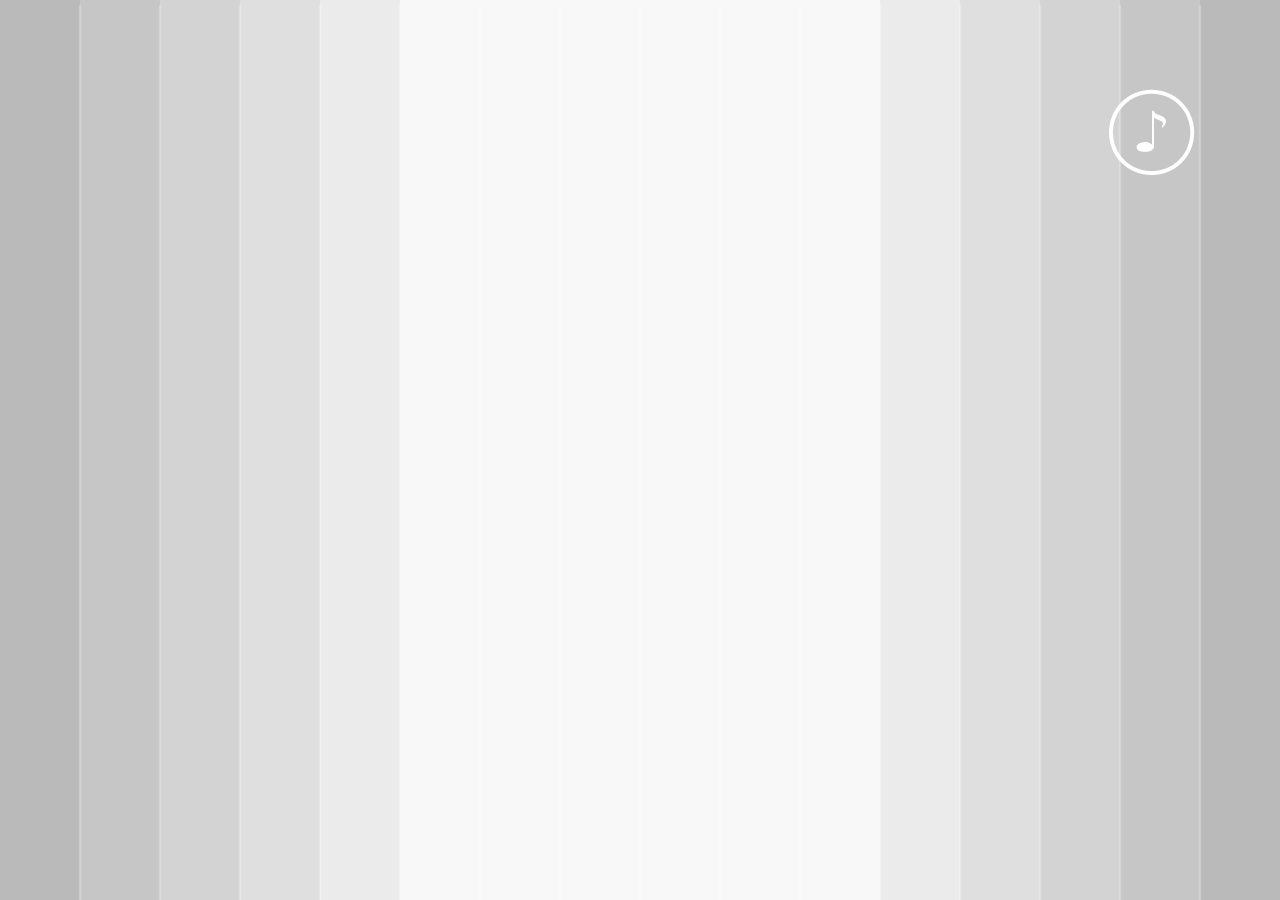
==== 个人简历/index.html @ 53878099 "h5" ====
<!DOCTYPE html>
<html>

<head>
    <meta charset="utf-8" />
    <meta http-equiv="X-UA-Compatible" content="IE=edge">
    <title>个人简历</title>
    <meta name="viewport" content="width=device-width, initial-scale=1">
    <link rel="stylesheet" href="./css/index.css">
    <link rel="stylesheet" href="./css/animate.min.css">
    <link rel="stylesheet" href="./css/iconfont.css">
    <style>

    </style>
</head>
<script>
    let w = document.documentElement.clientWidth || document.body.clientWidth;
    let a = w / 750 * 100;
    document.documentElement.style.fontSize = a + "px";
</script>
<script src="./node_modules/vue/dist/vue.js"></script>

<body>
    <div class="music rotate">
        <i class="iconfont">&#xe61d</i>
        <audio src="https://res1.eqh5.com/o_1csltb09h10nt1snpke4ghg289.mp3"></audio>
    </div>

    <section id="app" class="loginBox" style="display: none;">
        <div class="Picture">
            <img class="topPicture animated bounceIn" src="./images/Fj0uxLMQ_pp1btNDAWhoJd4XMtIG.webp" alt="">
            <img class="bottomPicture animated bounceIn" src="./images/Fj0uxLMQ_pp1btNDAWhoJd4XMtIG.webp" alt="">
            <img class="textTopPicture animated slideInRight" src="./images/FihONrNJcOO0N65-4UZR11dJPigs.webp" alt="">
            <img class="textBottomPicture animated slideInRight" src="./images/FmabZmyGv8pl3DF2ngOfxie10aqt.webp" alt="">
        </div>
        <div>
            <img class="gerenjianli animated heartBeat" src="./images/gerenjianli.webp" alt="">
            <img class="shu animated rollIn" src="./images/shu.webp" alt="">
            <div class="name_text">
                <h4 class="animated slideInRight">李海洋</h4>
                <p class="animated slideInRight">求职意向：web前端开发</p>
            </div>
        </div>
        <div class="photo animated bounceIn">
            <div class="photo_outer">
            </div>
            <img class="img1" src="./images/FlQs2IHNcEAuCP225y83MQRHyqGd.webp" alt="">
            <img class="headPortrait" src="./images/FoN9fnxTQzTiyNblkfLq1WlfQ0k3.webp" alt="">
        </div>
    </section>
    <section id="information" class="information" style="display: none;">
        <div class="Picture">
            <img class="topPicture animated bounceIn" src="./images/Fj0uxLMQ_pp1btNDAWhoJd4XMtIG.webp" alt="">
            <img class="bottomPicture animated bounceIn" src="./images/Fj0uxLMQ_pp1btNDAWhoJd4XMtIG.webp" alt="">
        </div>
        <div class="photo animated bounceIn">
            <div class="photo_outer">
            </div>
            <!-- <img class="img1" src="./images/FlQs2IHNcEAuCP225y83MQRHyqGd.webp" alt=""> -->
            <img class="headPortrait" src="./images/FoN9fnxTQzTiyNblkfLq1WlfQ0k3.webp" alt="">
        </div>
        <div class="headTitle">
            <div class="headTitle_text">
                <h4 class="animated slideInLeft">基本信息</h4>
                <p class="animated slideInLeft">BASIC INFORMATION</p>
                <img src="../images/FpmCHy2sGMIQpOEaEeqeQcrtrQuc.webp" alt="">
                <img class="across" src="./images/FjgffMfd8HKtNxVkKEtRw6tw-Cx6.webp" alt="">
            </div>
            <!-- <img src="../images/FpmCHy2sGMIQpOEaEeqeQcrtrQuc.webp" alt=""> -->
        </div>
        <div class="informationTop animated bounceInDown">
            <span>
                姓名：王小明
            </span>
            <div>
                <span>
                    性别：男
                </span>
            </div>
            <div>
                <span>
                    年龄：23岁
                </span>
            </div>
            <div>
                <span>
                    学历：大专
                </span>
            </div>
        </div>
        <div class="informationCenter">
            <img class="img01 animated bounceInRight" src="./images/Fl_Pl1Nv1rXXjb_l6KRVTz1-RmMP.webp" alt="">
            <img class="img11 animated bounceInRight" src="./images/FqKSRFA9HTBSMktgQ7bg6SIqZqs-.webp" alt="">
            <img class="img12 animated bounceInRight" src="./images/FqKSRFA9HTBSMktgQ7bg6SIqZqs-.webp" alt="">
            <img class="img13 animated bounceInRight" src="./images/FqKSRFA9HTBSMktgQ7bg6SIqZqs-.webp" alt="">
            <img class="img21 animated bounceInRight" src="./images/FjgffMfd8HKtNxVkKEtRw6tw-Cx6.webp" alt="">
            <img class="img22 animated bounceInRight" src="./images/FjgffMfd8HKtNxVkKEtRw6tw-Cx6.webp" alt="">
            <img class="img23 animated bounceInRight" src="./images/FjgffMfd8HKtNxVkKEtRw6tw-Cx6.webp" alt="">
            <img class="img31 animated bounceInLeft" src="./images/FqDRcEFL8uEmRSE-D_0U57Ax72Xp.webp" alt="">
            <img class="img32 animated bounceInLeft" src="./images/FqDRcEFL8uEmRSE-D_0U57Ax72Xp.webp" alt="">
            <img class="img33 animated bounceInLeft" src="./images/FqDRcEFL8uEmRSE-D_0U57Ax72Xp.webp" alt="">

            <div class="animated bounceInDown">
                <span>
                    求职贵公司web开发
                </span>
            </div>
            <div class="animated bounceInDown">
                <span>
                    期望待遇：面议
                </span>
            </div>
            <div class="animated bounceInDown">
                <span>
                    期望地区：北京
                </span>
            </div>
        </div>
        <div class="informationBottom animated bounceInUp">
            <span>
                熟悉语言和框架
            </span>
            <div>
                <span>
                    html、css、vue、<br />jQuery、javaScript、<br />React
                </span>
            </div>
        </div>
    </section>
    <section id="work" class="work" style="display: none;">
        <div class="Picture">
            <img class="topPicture animated bounceIn" src="./images/Fj0uxLMQ_pp1btNDAWhoJd4XMtIG.webp" alt="">
            <img class="bottomPicture animated bounceIn" src="./images/Fj0uxLMQ_pp1btNDAWhoJd4XMtIG.webp" alt="">
        </div>
        <div class="headTitle">
            <div class="headTitle_text">
                <h4 class="animated slideInLeft">工作经历</h4>
                <p class="animated slideInLeft">WORK EXPERIENCE</p>
                <img class="across" src="./images/FjgffMfd8HKtNxVkKEtRw6tw-Cx6.webp" alt="">
            </div>
        </div>
        <div class="workContent">
            <div class="work_left">
                <div class="animated bounceInRight">
                    2016
                </div>
                <div class="animated bounceInRight">
                    2016
                </div>
                <div class="animated bounceInRight">
                    2017
                </div>
                <div class="animated bounceInRight">
                    2017
                </div>
                <div class="animated bounceInRight">
                    2018
                </div>
                <div class="animated bounceInRight">
                    2018
                </div>
            </div>
            <img class="work_vertical" src="./images/Fl_Pl1Nv1rXXjb_l6KRVTz1-RmMP.webp" alt="">
            <div class="work_right">
                <div class="animated bounceInLeft">
                    <h4>Java程序员</h4>
                    <h4>河北交通职业技术学院</h4>
                </div>
                <div class="animated bounceInLeft">
                    <p>主要负责web开发</p>
                </div>
                <div class="animated bounceInLeft">
                    <h4>web开发</h4>
                    <h4>河北交通职业技术学院</h4>
                </div>
                <div class="animated bounceInLeft">
                    <p>
                        主要负责网站的维护
                        公司主要职业就是网站的开发主要做H5开发 web网页开发
                        主要做的互联网的设计以及运行维护
                    </p>
                </div>
                <div class="animated bounceInLeft">
                    <h4>web前端开发</h4>
                    <h4>北京珠峰世纪培训有限公司</h4>
                </div>
                <div class="animated bounceInLeft">
                    <p>
                        主要做自身技术的提升与发展
                    </p>
                </div>
            </div>
        </div>
    </section>
    <section id="workExperience" class="workExperience" style="display: none;">
        <div class="Picture">
            <img class="topPicture animated bounceIn" src="./images/Fj0uxLMQ_pp1btNDAWhoJd4XMtIG.webp" alt="">
            <img class="bottomPicture animated bounceIn" src="./images/Fj0uxLMQ_pp1btNDAWhoJd4XMtIG.webp" alt="">
        </div>
        <div class="headTitle">
            <div class="headTitle_text">
                <h4 class="animated slideInLeft">工作经验</h4>
                <p class="animated slideInLeft">WORK EXPERIENCE</p>
                <img class="across" src="./images/FjgffMfd8HKtNxVkKEtRw6tw-Cx6.webp" alt="">
            </div>
        </div>
        <div class="workContent">
            <div class="workTwo">
                <a class="animated rotateInDownLeft" href="">项目一</a>
                <br />
                <img class="animated flipInX" src="./images/收款.png" alt="">
            </div>
            <div class="workthree">
                <a class="animated rotateInDownRight" href="">项目二</a>
                <br />
                <img class="animated flipInX" src="./images/背景.jpg" alt="">
            </div>
        </div>
    </section>
    <section class="contactMe" style="display: none;">
        <div class="Picture">
            <img class="topPicture animated bounceIn" src="./images/Fj0uxLMQ_pp1btNDAWhoJd4XMtIG.webp" alt="">
            <img class="bottomPicture animated bounceIn" src="./images/Fj0uxLMQ_pp1btNDAWhoJd4XMtIG.webp" alt="">
        </div>
        <div class="headTitle">
            <div class="headTitle_text">
                <h4 class="animated slideInLeft">请联系我</h4>
                <p class="animated slideInLeft">PLEASE CONTACT ME</p>
                <img class="across" src="./images/FjgffMfd8HKtNxVkKEtRw6tw-Cx6.webp" alt="">
            </div>
        </div>
        <div class="workContent">
            <div class="workOne">
                <a class="animated zoomInUp" href="">联系我</a>
                <br />
                <br />
                <img class="animated rotateIn" src="./images/好友.png" alt="">
            </div>
            <p class="animated fadeInDown">
                If your company needs web developers, please contact me
            </p>
        </div>
    </section>


    <div class="coverOne">
        <ul class="clear">
            <li style="opacity:0"></li>
            <li style="opacity:0"></li>
            <li style="opacity:0"></li>
            <li style="opacity:0"></li>
            <li style="opacity:0"></li>
            <li style="opacity:0"></li>
            <li style="opacity:0"></li>
            <li style="opacity:0"></li>
            <li style="opacity:0"></li>
            <li style="opacity:0"></li>
            <li style="opacity:0"></li>
            <li style="opacity:0"></li>
            <li style="opacity:0"></li>
            <li style="opacity:0"></li>
            <li style="opacity:0"></li>
            <li style="opacity:0"></li>
        </ul>
    </div>
</body>

</html>
<script src="./js/zepto.min.js"></script>
<script src="./js/index.js"></script>
---- 个人简历/css/index.css ----
* {
  margin: 0;
  padding: 0;
  list-style: none;
}
.left {
  float: left;
}
.right {
  float: right;
}
html,
body {
  width: 100%;
  height: 100%;
  background: url("../images/bg2.gif") no-repeat center center;
  background-size: cover;
  color: #ffffff;
  font-size: 0.3rem;
}
.clear::after {
  content: "";
  display: block;
  visibility: hidden;
  height: 0;
  font-size: 0;
  clear: both;
}
.clear {
  zoom: 1;
}
.music {
  z-index: 20;
  width: 0.5rem;
  height: 0.5rem;
  position: absolute;
  top: 0.5rem;
  right: 0.5rem;
  transform-origin: center center;
}
.music i {
  position: absolute;
  top: 0;
  left: 0;
  font-size: 0.5rem;
  color: white;
}
.coverOne {
  z-index: 100;
  width: 100%;
  height: 100%;
  background: url(../images/bg1.webp) no-repeat center center;
  background-size: cover;
}
.coverOne ul {
  z-index: 100;
  width: 100%;
  height: 100%;
}
.coverOne ul li {
  z-index: 100;
  float: left;
  width: 0.46875rem;
  height: 100%;
  background: rgba(255, 255, 255, 0.973);
  box-shadow: 0px 5px 2px white;
  opacity: 0;
}
.Picture .topPicture {
  position: relative;
  top: -1.5rem;
  right: -2.5rem;
  z-index: 0;
}
.Picture .bottomPicture {
  position: relative;
  top: 8.5rem;
  right: 1.5rem;
  z-index: 0;
}
.loginBox {
  z-index: 0;
  position: relative;
  width: 100%;
  height: 100%;
  background: url("../images/bg1.webp") no-repeat center center;
  background-size: cover;
  overflow: hidden;
}
.loginBox .photo {
  width: 4rem;
  height: 4rem;
  background: url("../images/Fkvr8UY1nRDy_T4Xbyhic4iC2oXY.webp") no-repeat center center;
  background-size: cover;
  position: absolute;
  top: 3.5rem;
  right: 1rem;
}
.loginBox .photo .photo_outer {
  width: 3.6rem;
  height: 3.6rem;
  margin: 0.2rem;
  background: url("../images/FldmJlor1d5v18cJCyFJ3WPKe1cI.webp") no-repeat center center;
  background-size: cover;
  animation: move 1s linear infinite;
}
.loginBox .photo .img1 {
  position: absolute;
  top: 0.6rem;
  left: 0.4rem;
}
.loginBox .photo .headPortrait {
  position: absolute;
  width: 3rem;
  height: 3rem;
  border-radius: 50%;
  top: 0.5rem;
  left: 0.5rem;
}
.loginBox .gerenjianli {
  position: absolute;
  top: 0.3rem;
  left: 0.2rem;
}
.loginBox .shu {
  position: absolute;
  top: 0.25rem;
  left: 3.2rem;
}
.loginBox .name_text {
  color: white;
  z-index: 5;
}
.loginBox .name_text h4 {
  position: absolute;
  top: 0.3rem;
  left: 3.5rem;
  font-size: 0.35rem;
}
.loginBox .name_text p {
  position: absolute;
  top: 0.8rem;
  left: 3.5rem;
  animation-delay: 0.1s;
  font-size: 0.25rem;
}
.loginBox .name_text .rotate {
  animation: move 1s linear infinite;
}
.loginBox .Picture .textTopPicture {
  position: relative;
  top: 2.5rem;
  right: -2.5rem;
  z-index: 0;
}
.loginBox .Picture .textBottomPicture {
  position: relative;
  top: 2.5rem;
  right: -1.5rem;
  z-index: 0;
}
@keyframes move {
  0% {
    transform: rotate(0deg);
    -webkit-transform: rotate(0deg);
  }
  100% {
    transform: rotate(360deg);
    -webkit-transform: rotate(360deg);
  }
}
.headTitle .headTitle_text {
  position: absolute;
  top: 0.5rem;
  left: 2.5rem;
  text-align: right;
}
.headTitle .headTitle_text h4 {
  animation-delay: 0.1s;
  font-size: 0.4rem;
}
.headTitle .headTitle_text p {
  animation-delay: 0.2s;
  font-size: 0.3rem;
}
.headTitle .headTitle_text .across {
  margin-top: -0.3rem;
  width: 3.5rem;
  height: 0.1rem;
}
.information {
  overflow: hidden;
  position: relative;
  width: 100%;
  height: 100%;
  background: url("../images/bg1.webp") no-repeat center center;
  background-size: cover;
}
.information .photo {
  width: 3rem;
  height: 3rem;
  background: url("../images/FgM1e4jbWT57tfa8rRh3OeJtZdwm.webp") no-repeat center center;
  background-size: cover;
  position: absolute;
  top: 1.5rem;
  left: 0.5rem;
}
.information .photo .photo_outer {
  width: 2.6rem;
  height: 2.6rem;
  margin: 0.2rem;
  background: url("../images/FldmJlor1d5v18cJCyFJ3WPKe1cI.webp") no-repeat center center;
  background-size: cover;
  animation: move 1s linear infinite;
}
.information .photo .img1 {
  position: absolute;
  top: 0.6rem;
  left: 0.4rem;
}
.information .photo .headPortrait {
  position: absolute;
  width: 2.2rem;
  height: 2.2rem;
  border-radius: 50%;
  top: 0.5rem;
  left: 0.5rem;
}
.information .informationTop {
  animation-delay: 0.3s;
  position: absolute;
  top: 2rem;
  left: 3.7rem;
  padding: 0.072rem 0.15rem;
}
.information .informationTop div {
  margin-top: 0.3rem;
}
.information .informationCenter {
  position: absolute;
  top: 5rem;
  left: 3.7rem;
  padding: 0.072rem 0.15rem;
}
.information .informationCenter div {
  margin-top: 0.4rem;
  animation-delay: 0.4s;
}
.information .informationCenter .img01 {
  animation-delay: 0.1s;
  position: absolute;
  left: -1.8rem;
  top: -0.5rem;
  width: 0.03rem;
  height: 7rem;
}
.information .informationCenter .img11 {
  animation-delay: 0.1s;
  position: absolute;
  left: -2rem;
  top: 0.4rem;
}
.information .informationCenter .img12 {
  animation-delay: 0.2s;
  position: absolute;
  left: -2rem;
  top: 3rem;
}
.information .informationCenter .img13 {
  animation-delay: 0.3s;
  position: absolute;
  left: -2rem;
  top: 6.35rem;
}
.information .informationCenter .img21 {
  animation-delay: 0.1s;
  position: absolute;
  left: -1.5rem;
  top: 0.6rem;
}
.information .informationCenter .img22 {
  animation-delay: 0.2s;
  position: absolute;
  left: -1.5rem;
  top: 3.2rem;
}
.information .informationCenter .img23 {
  animation-delay: 0.3s;
  position: absolute;
  left: -1.5rem;
  top: 6.56rem;
}
.information .informationCenter .img31 {
  animation-delay: 0.1s;
  position: absolute;
  left: -0.9rem;
  top: 0.3rem;
}
.information .informationCenter .img32 {
  animation-delay: 0.2s;
  position: absolute;
  left: -0.9rem;
  top: 2.9rem;
}
.information .informationCenter .img33 {
  animation-delay: 0.3s;
  position: absolute;
  left: -0.9rem;
  top: 6.2rem;
}
.information .informationBottom {
  animation-delay: 0.4s;
  position: absolute;
  top: 8rem;
  left: 3.7rem;
  padding: 0.072rem 0.15rem;
}
.information .informationBottom div {
  margin-top: 0.3rem;
}
.work {
  background: url("../images/bg1.webp") no-repeat center center;
  background-size: cover;
  width: 100%;
  height: 100%;
  position: relative;
  overflow: hidden;
}
.work .workContent .work_left {
  position: absolute;
  left: 1rem;
  top: 2.5rem;
}
.work .workContent .work_left div {
  position: absolute;
  color: #b42c2f;
}
.work .workContent .work_left div:nth-child(1) {
  top: 0.05rem;
  animation-delay: 0.2s;
}
.work .workContent .work_left div:nth-child(2) {
  top: 1.4rem;
  animation-delay: 0.4s;
}
.work .workContent .work_left div:nth-child(3) {
  top: 2.23rem;
  animation-delay: 0.6s;
}
.work .workContent .work_left div:nth-child(4) {
  top: 3.5rem;
  animation-delay: 0.8s;
}
.work .workContent .work_left div:nth-child(5) {
  top: 5.5rem;
  animation-delay: 1s;
}
.work .workContent .work_left div:nth-child(6) {
  top: 6.8rem;
  animation-delay: 1.2s;
}
.work .workContent .work_vertical {
  position: absolute;
  left: 2rem;
  top: 2.5rem;
  height: 8rem;
  width: 0.05rem;
}
.work .workContent .work_right {
  position: absolute;
  left: 3rem;
  top: 2.5rem;
}
.work .workContent .work_right div {
  position: absolute;
  width: 4.32rem;
}
.work .workContent .work_right div h4 {
  color: #b42c2f;
  font-size: 0.35rem;
}
.work .workContent .work_right div:nth-child(1) {
  top: 0rem;
  animation-delay: 0.2s;
}
.work .workContent .work_right div:nth-child(2) {
  top: 1.35rem;
  animation-delay: 0.4s;
}
.work .workContent .work_right div:nth-child(3) {
  top: 2.15rem;
  animation-delay: 0.6s;
}
.work .workContent .work_right div:nth-child(4) {
  top: 3.45rem;
  animation-delay: 0.8s;
}
.work .workContent .work_right div:nth-child(5) {
  top: 5.45rem;
  animation-delay: 1s;
}
.work .workContent .work_right div:nth-child(6) {
  top: 6.75rem;
  animation-delay: 1.2s;
}
.workExperience {
  width: 100%;
  height: 100%;
  position: relative;
  overflow: hidden;
}
.workExperience .workContent {
  position: absolute;
  left: 2rem;
  top: 2rem;
  text-align: center;
  font-size: 0.5rem;
}
.workExperience .workContent a {
  color: #fff;
  text-decoration: none;
}
.workExperience .workContent .workTwo > img {
  width: 4rem;
  height: 4rem;
}
.workExperience .workContent .workthree > img {
  width: 4rem;
  height: 4rem;
}
.contactMe {
  width: 100%;
  height: 100%;
  position: relative;
  overflow: hidden;
}
.contactMe .workContent {
  position: absolute;
  top: 3rem;
  text-align: center;
  font-size: 0.5rem;
}
.contactMe .workContent a {
  color: #fff;
  text-decoration: none;
}
.contactMe .workContent .workOne > img {
  width: 3rem;
  height: 3rem;
  margin-bottom: 1.5rem;
}
.coverOne {
  background: #000;
}
---- 个人简历/css/iconfont.css ----
@font-face {font-family: "iconfont";
  src: url('iconfont.eot?t=1549730437310'); /* IE9 */
  src: url('iconfont.eot?t=1549730437310#iefix') format('embedded-opentype'), /* IE6-IE8 */
  url('[data-uri]') format('woff2'),
  url('iconfont.woff?t=1549730437310') format('woff'),
  url('iconfont.ttf?t=1549730437310') format('truetype'), /* chrome, firefox, opera, Safari, Android, iOS 4.2+ */
  url('iconfont.svg?t=1549730437310#iconfont') format('svg'); /* iOS 4.1- */
}

.iconfont {
  font-family: "iconfont" !important;
  font-size: 16px;
  font-style: normal;
  -webkit-font-smoothing: antialiased;
  -moz-osx-font-smoothing: grayscale;
}

.icon-tubiao15:before {
  content: "\e64f";
}

.icon-sousuo:before {
  content: "\e650";
}

.icon-z043:before {
  content: "\e62f";
}

.icon-jiantou:before {
  content: "\e618";
}

.icon-iconset0308:before {
  content: "\e6cf";
}

.icon-xiaoxi:before {
  content: "\e630";
}

.icon-iconfontjiantou:before {
  content: "\e638";
}

.icon-jiantou1:before {
  content: "\e66b";
}

.icon-sousuo1:before {
  content: "\e62a";
}

.icon-kefu:before {
  content: "\e646";
}

.icon-xiazai5:before {
  content: "\e605";
}

.icon-xiazai6:before {
  content: "\e606";
}

.icon-zhizhang4:before {
  content: "\e64e";
}

.icon-jiantou-copy-copy:before {
  content: "\e668";
}

.icon-jiantou-copy-copy-copy:before {
  content: "\e669";
}

.icon-shizhongclock74:before {
  content: "\e972";
}

.icon-yinlemusic214:before {
  content: "\e61d";
}

.icon-qia:before {
  content: "\e6a7";
}

.icon-sousuo2:before {
  content: "\e633";
}

.icon-dingwei:before {
  content: "\e617";
}

.icon-qiahao:before {
  content: "\e61b";
}

.icon-gouwuche-01:before {
  content: "\e60c";
}

.icon-xiaoxi1:before {
  content: "\e63b";
}

.icon-jiantoushang:before {
  content: "\e62d";
}

.icon-licai:before {
  content: "\e6aa";
}

.icon-weidianyingpaishe:before {
  content: "\e604";
}

.icon-feiji-:before {
  content: "\e610";
}

.icon-majiang:before {
  content: "\e607";
}

.icon-gouwuche:before {
  content: "\e611";
}

.icon-icon-:before {
  content: "\e614";
}

.icon-guanbi:before {
  content: "\e625";
}

.icon-bi:before {
  content: "\e619";
}

.icon-jiantou_liebiaoshouqi_o:before {
  content: "\eb8a";
}

.icon-icon-test:before {
  content: "\e603";
}

.icon-jiudiancanting-:before {
  content: "\e951";
}

.icon-jiantou-you-cuxiantiao:before {
  content: "\e6ac";
}

.icon-jiantou-you-cuxiantiao-fill:before {
  content: "\e6ae";
}

.icon-jiantou-zuo-cuxiantiao:before {
  content: "\e6b1";
}

.icon-sousuo3:before {
  content: "\e61a";
}

.icon-icon-test1:before {
  content: "\e61c";
}

.icon-jingdongzhongchou:before {
  content: "\e615";
}

.icon-huochepiao:before {
  content: "\e621";
}

.icon-shuangjiantoushang:before {
  content: "\e631";
}
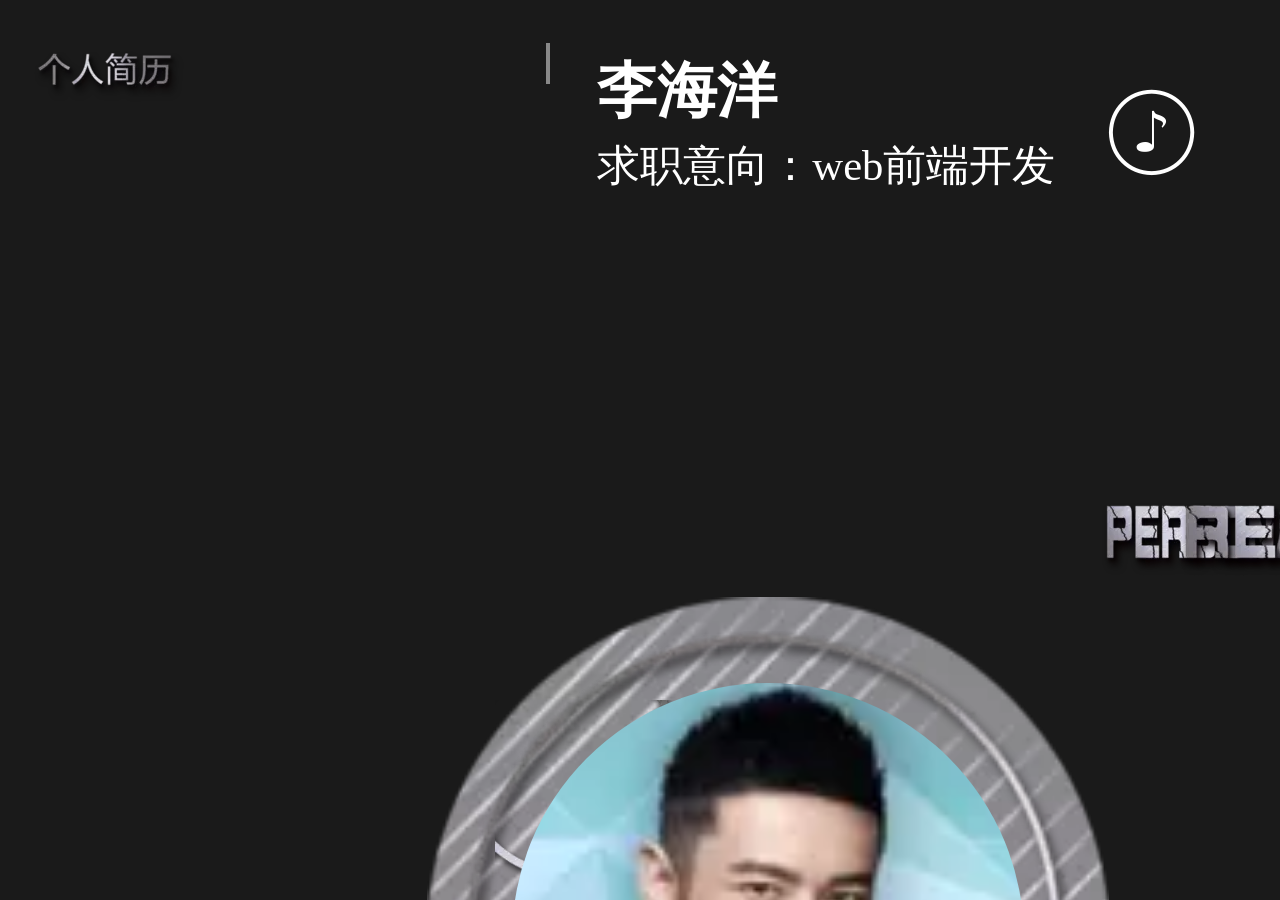
==== commit 5a0e0944: "h5简历2" ====
--- a/个人简历/index.html
+++ b/个人简历/index.html
@@ -217,7 +217,7 @@
             </div>
         </div>
     </section>
-    <section class="contactMe" style="display: none;">
+    <section id="contactMe" class="contactMe" style="display: none;">
         <div class="Picture">
             <img class="topPicture animated bounceIn" src="./images/Fj0uxLMQ_pp1btNDAWhoJd4XMtIG.webp" alt="">
             <img class="bottomPicture animated bounceIn" src="./images/Fj0uxLMQ_pp1btNDAWhoJd4XMtIG.webp" alt="">
--- a/个人简历/css/index.css
+++ b/个人简历/css/index.css
@@ -449,6 +449,3 @@
   height: 3rem;
   margin-bottom: 1.5rem;
 }
-.coverOne {
-  background: #000;
-}
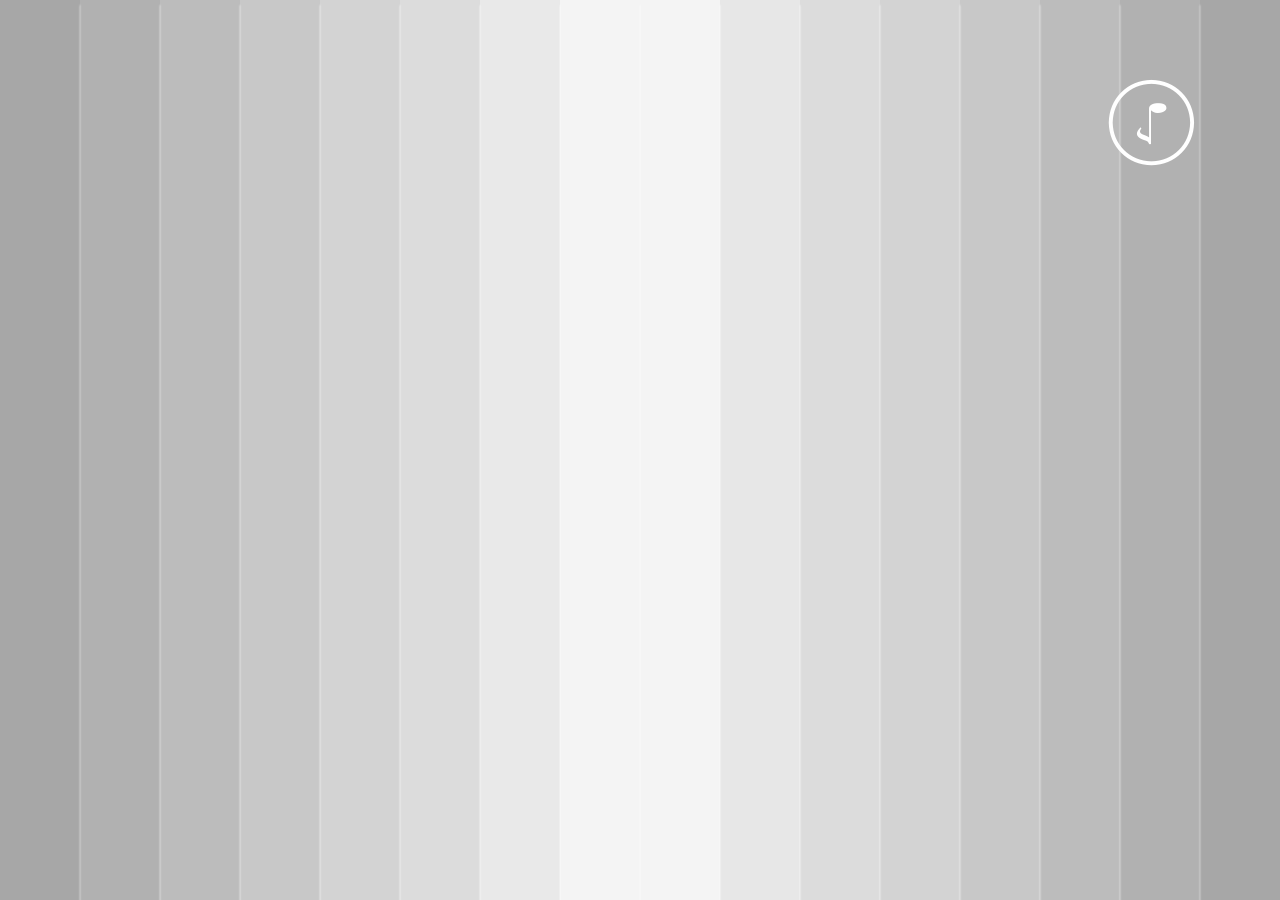
==== commit 8bbd9af7: "音乐" ====
--- a/个人简历/index.html
+++ b/个人简历/index.html
@@ -23,7 +23,7 @@
 <body>
     <div class="music rotate">
         <i class="iconfont">&#xe61d</i>
-        <audio src="https://res1.eqh5.com/o_1csltb09h10nt1snpke4ghg289.mp3"></audio>
+        <audio src="./audio/C400000SF1Sk3QAEG2.m4a" preload="none" loop></audio>
     </div>
 
     <section id="app" class="loginBox" style="display: none;">
--- a/个人简历/css/index.css
+++ b/个人简历/css/index.css
@@ -29,6 +29,9 @@
 .clear {
   zoom: 1;
 }
+.rotate {
+  animation: move 1s linear infinite;
+}
 .music {
   z-index: 20;
   width: 0.5rem;
@@ -36,7 +39,7 @@
   position: absolute;
   top: 0.5rem;
   right: 0.5rem;
-  transform-origin: center center;
+  transform: rotate(180deg);
 }
 .music i {
   position: absolute;
@@ -44,6 +47,14 @@
   left: 0;
   font-size: 0.5rem;
   color: white;
+}
+@keyframes rot {
+  0% {
+    transform: rotate(0deg);
+  }
+  360% {
+    transform: rotate(360deg);
+  }
 }
 .coverOne {
   z-index: 100;
@@ -143,9 +154,6 @@
   left: 3.5rem;
   animation-delay: 0.1s;
   font-size: 0.25rem;
-}
-.loginBox .name_text .rotate {
-  animation: move 1s linear infinite;
 }
 .loginBox .Picture .textTopPicture {
   position: relative;
